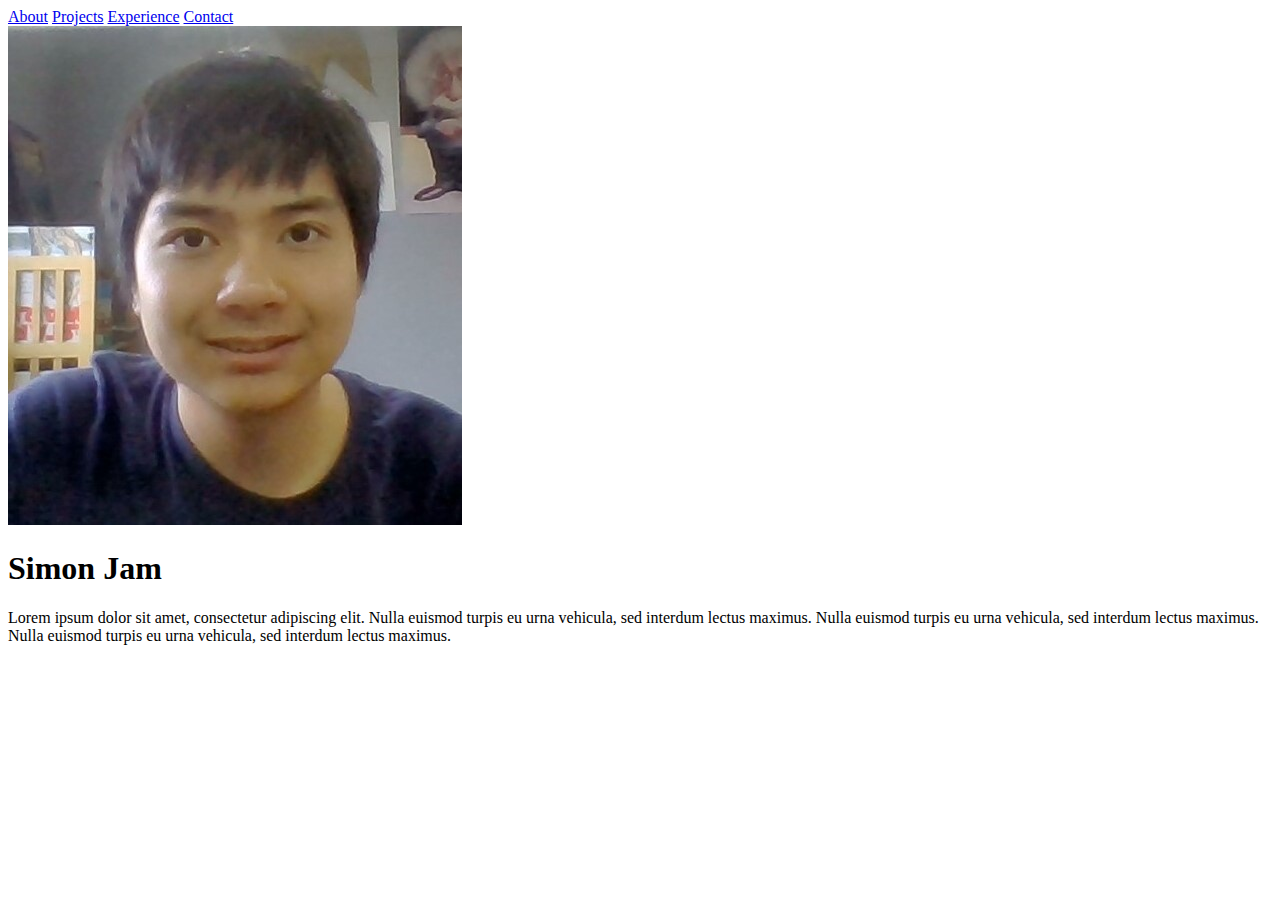
==== index.html @ 87c336ab "Index rework" ====
<!DOCTYPE html>
<html>
<head>
    <title>Simon Jam - Home</title>
    <link rel="stylesheet" type="text/css" href="index.css">
</head>
<body>
    <nav>
        <a href="index.html">About</a>
        <a href="projects.html">Projects</a>
        <a href="experience.html">Experience</a>
        <a href="contact.html">Contact</a>
    </nav>
    <div class="container">
        <div class="profile-image">
            <img src="/img/Profile.jpg">
            <h1>Simon Jam</h1>
        </div>
        <div class="bio">
            <p>Lorem ipsum dolor sit amet, consectetur adipiscing elit. Nulla euismod turpis eu urna vehicula, sed interdum lectus maximus. Nulla euismod turpis eu urna vehicula, sed interdum lectus maximus. Nulla euismod turpis eu urna vehicula, sed interdum lectus maximus.</p>
        </div>
    </div>
</body>
</html>
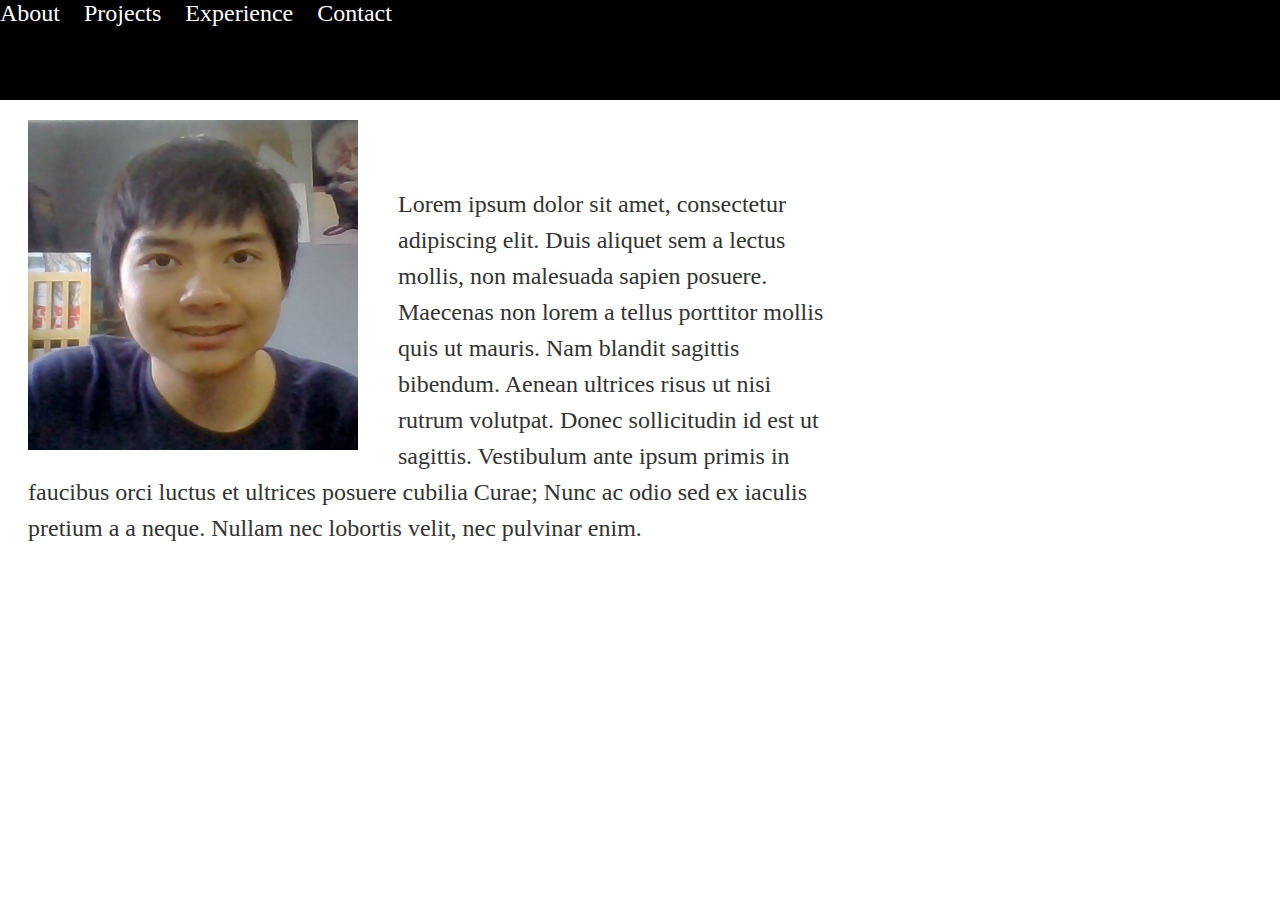
==== commit 7386b0bc: "Updated index.html" ====
--- a/index.html
+++ b/index.html
@@ -1,24 +1,63 @@
 <!DOCTYPE html>
 <html>
 <head>
-    <title>Simon Jam - Home</title>
-    <link rel="stylesheet" type="text/css" href="index.css">
+    <meta charset="utf-8">
+    <title>Simon Jam</title>
+    <style>
+        /* navbar styling */
+        .navbar {
+            background-color: black;
+            height: 100px;
+            width: 100%;
+            position: fixed;
+            top: 0;
+            left: 0;
+            z-index: 1;
+        }
+
+            .navbar a {
+                color: white;
+                font-size: 24px;
+                margin-right: 20px;
+                text-decoration: none;
+            }
+        /* content styling */
+        .content {
+            margin-top: 120px;
+            margin-left: 20px;
+            max-width: 800px;
+        }
+
+            .content img {
+                width: 330px;
+                height: 330px;
+                float: left;
+                margin-right: 40px;
+            }
+
+            .content h1 {
+                font-size: 36px;
+                color: white;
+            }
+
+            .content p {
+                font-size: 24px;
+                line-height: 1.5;
+                color: #333;
+            }
+    </style>
 </head>
 <body>
-    <nav>
+    <div class="navbar">
         <a href="index.html">About</a>
         <a href="projects.html">Projects</a>
         <a href="experience.html">Experience</a>
         <a href="contact.html">Contact</a>
-    </nav>
-    <div class="container">
-        <div class="profile-image">
-            <img src="/img/Profile.jpg">
-            <h1>Simon Jam</h1>
-        </div>
-        <div class="bio">
-            <p>Lorem ipsum dolor sit amet, consectetur adipiscing elit. Nulla euismod turpis eu urna vehicula, sed interdum lectus maximus. Nulla euismod turpis eu urna vehicula, sed interdum lectus maximus. Nulla euismod turpis eu urna vehicula, sed interdum lectus maximus.</p>
-        </div>
+    </div>
+    <div class="content">
+        <img src="/img/Profile.jpg" alt="Profile picture">
+        <h1>Simon Jam</h1>
+        <p>Lorem ipsum dolor sit amet, consectetur adipiscing elit. Duis aliquet sem a lectus mollis, non malesuada sapien posuere. Maecenas non lorem a tellus porttitor mollis quis ut mauris. Nam blandit sagittis bibendum. Aenean ultrices risus ut nisi rutrum volutpat. Donec sollicitudin id est ut sagittis. Vestibulum ante ipsum primis in faucibus orci luctus et ultrices posuere cubilia Curae; Nunc ac odio sed ex iaculis pretium a a neque. Nullam nec lobortis velit, nec pulvinar enim.</p>
     </div>
 </body>
-</html>+</html>
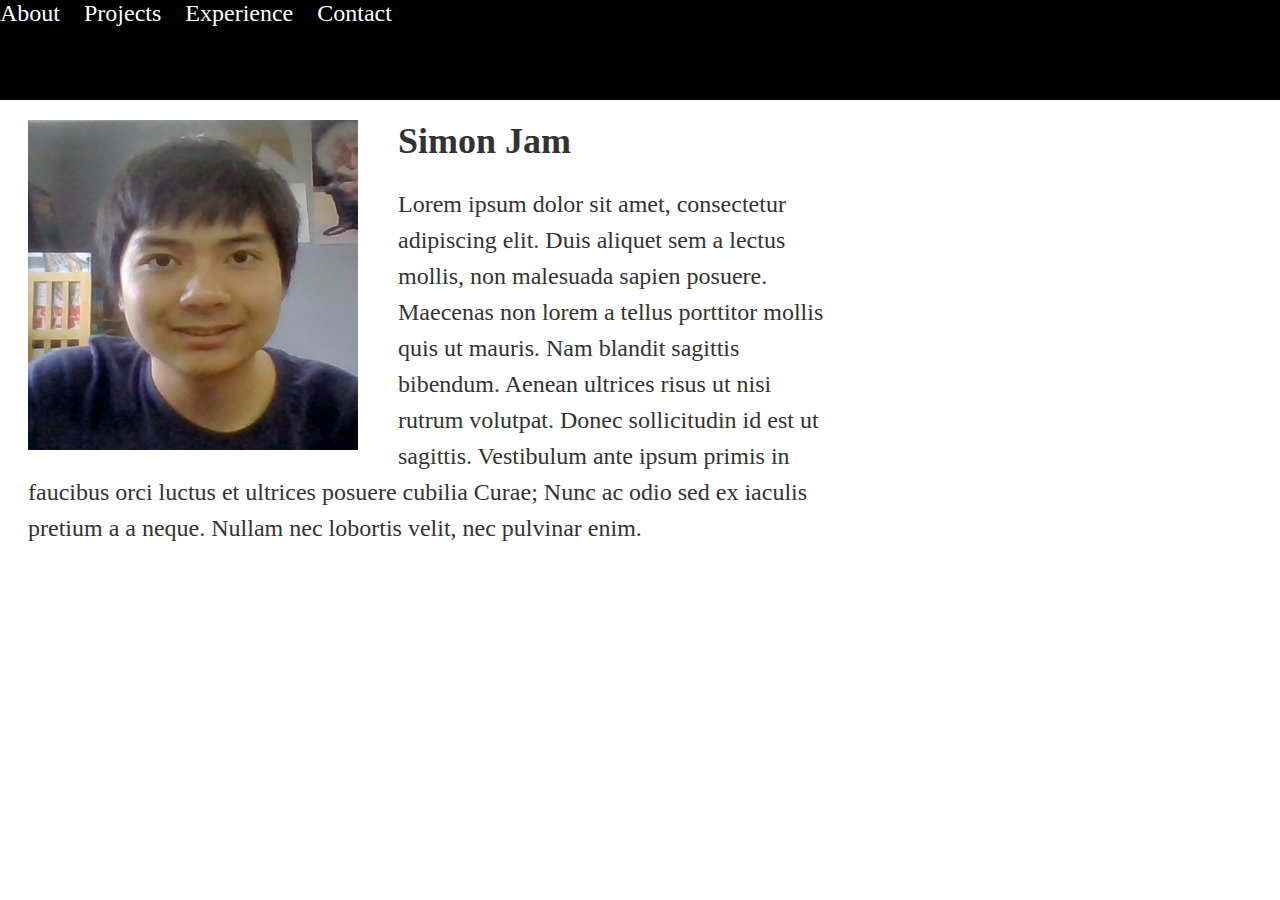
==== commit 47e90103: "Changed text color" ====
--- a/index.html
+++ b/index.html
@@ -37,7 +37,7 @@
 
             .content h1 {
                 font-size: 36px;
-                color: white;
+                color: #333;
             }
 
             .content p {
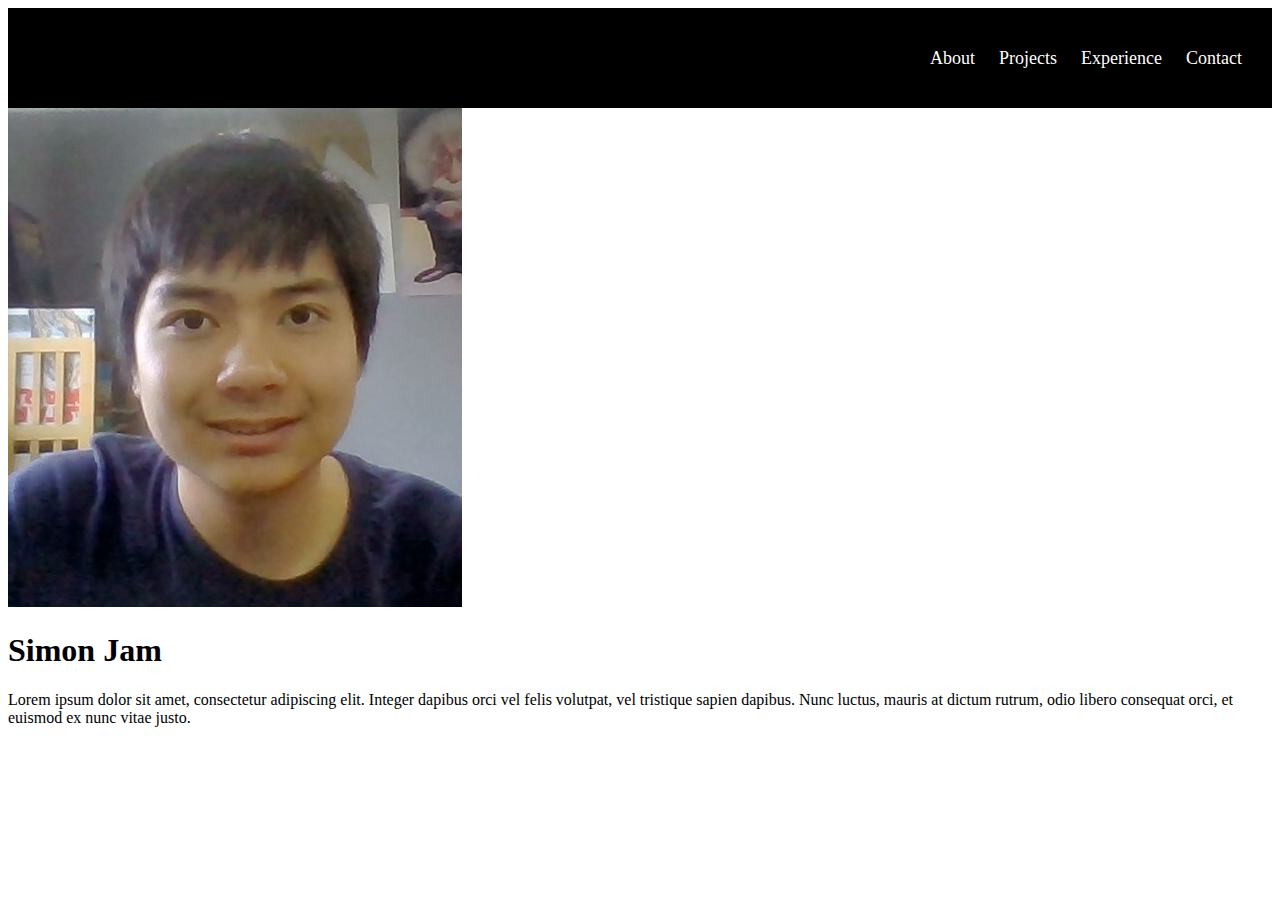
==== commit 815fae09: "Changed index and css" ====
--- a/index.html
+++ b/index.html
@@ -1,63 +1,25 @@
 <!DOCTYPE html>
 <html>
 <head>
-    <meta charset="utf-8">
     <title>Simon Jam</title>
-    <style>
-        /* navbar styling */
-        .navbar {
-            background-color: black;
-            height: 100px;
-            width: 100%;
-            position: fixed;
-            top: 0;
-            left: 0;
-            z-index: 1;
-        }
-
-            .navbar a {
-                color: white;
-                font-size: 24px;
-                margin-right: 20px;
-                text-decoration: none;
-            }
-        /* content styling */
-        .content {
-            margin-top: 120px;
-            margin-left: 20px;
-            max-width: 800px;
-        }
-
-            .content img {
-                width: 330px;
-                height: 330px;
-                float: left;
-                margin-right: 40px;
-            }
-
-            .content h1 {
-                font-size: 36px;
-                color: #333;
-            }
-
-            .content p {
-                font-size: 24px;
-                line-height: 1.5;
-                color: #333;
-            }
-    </style>
+    <link rel="stylesheet" type="text/css" href="/css/index.css">
 </head>
 <body>
-    <div class="navbar">
-        <a href="index.html">About</a>
-        <a href="projects.html">Projects</a>
-        <a href="experience.html">Experience</a>
-        <a href="contact.html">Contact</a>
-    </div>
-    <div class="content">
-        <img src="/img/Profile.jpg" alt="Profile picture">
+    <nav>
+        <div class="nav-logo">
+            <h1>Simon Jam</h1>
+        </div>
+        <div class="nav-links">
+            <a href="index.html">About</a>
+            <a href="projects.html">Projects</a>
+            <a href="experience.html">Experience</a>
+            <a href="contact.html">Contact</a>
+        </div>
+    </nav>
+    <main>
+        <img src="/img/Profile.jpg" alt="Profile Picture">
         <h1>Simon Jam</h1>
-        <p>Lorem ipsum dolor sit amet, consectetur adipiscing elit. Duis aliquet sem a lectus mollis, non malesuada sapien posuere. Maecenas non lorem a tellus porttitor mollis quis ut mauris. Nam blandit sagittis bibendum. Aenean ultrices risus ut nisi rutrum volutpat. Donec sollicitudin id est ut sagittis. Vestibulum ante ipsum primis in faucibus orci luctus et ultrices posuere cubilia Curae; Nunc ac odio sed ex iaculis pretium a a neque. Nullam nec lobortis velit, nec pulvinar enim.</p>
-    </div>
+        <p>Lorem ipsum dolor sit amet, consectetur adipiscing elit. Integer dapibus orci vel felis volutpat, vel tristique sapien dapibus. Nunc luctus, mauris at dictum rutrum, odio libero consequat orci, et euismod ex nunc vitae justo.</p>
+    </main>
 </body>
 </html>
--- a/css/index.css
+++ b/css/index.css
@@ -0,0 +1,60 @@
+/* Navbar styling */
+nav {
+	background-color: black;
+	height: 100px;
+	display: flex;
+	justify-content: flex-end;
+	align-items: center;
+	padding: 0 20px;
+}
+
+	nav a {
+		color: white;
+		margin: 0 10px;
+		font-size: 18px;
+		text-decoration: none;
+	}
+
+/* Container styling */
+.container {
+	width: 80%;
+	max-width: 1200px;
+	margin: 0 auto;
+	display: flex;
+	flex-direction: column;
+	justify-content: center;
+	align-items: center;
+	padding-top: 50px;
+}
+
+/* Profile image and name styling */
+.profile-image {
+	display: flex;
+	align-items: center;
+}
+
+	.profile-image img {
+		width: 330px;
+		height: 330px;
+		object-fit: cover;
+		border-radius: 50%;
+	}
+
+	.profile-image h1 {
+		font-size: 36px;
+		color: white;
+		margin-left: 40px;
+	}
+
+/* Bio paragraph styling */
+.bio {
+	max-width: 800px;
+	text-align: center;
+	margin-top: 40px;
+}
+
+	.bio p {
+		font-size: 24px;
+		line-height: 1.5;
+		color: black;
+	}
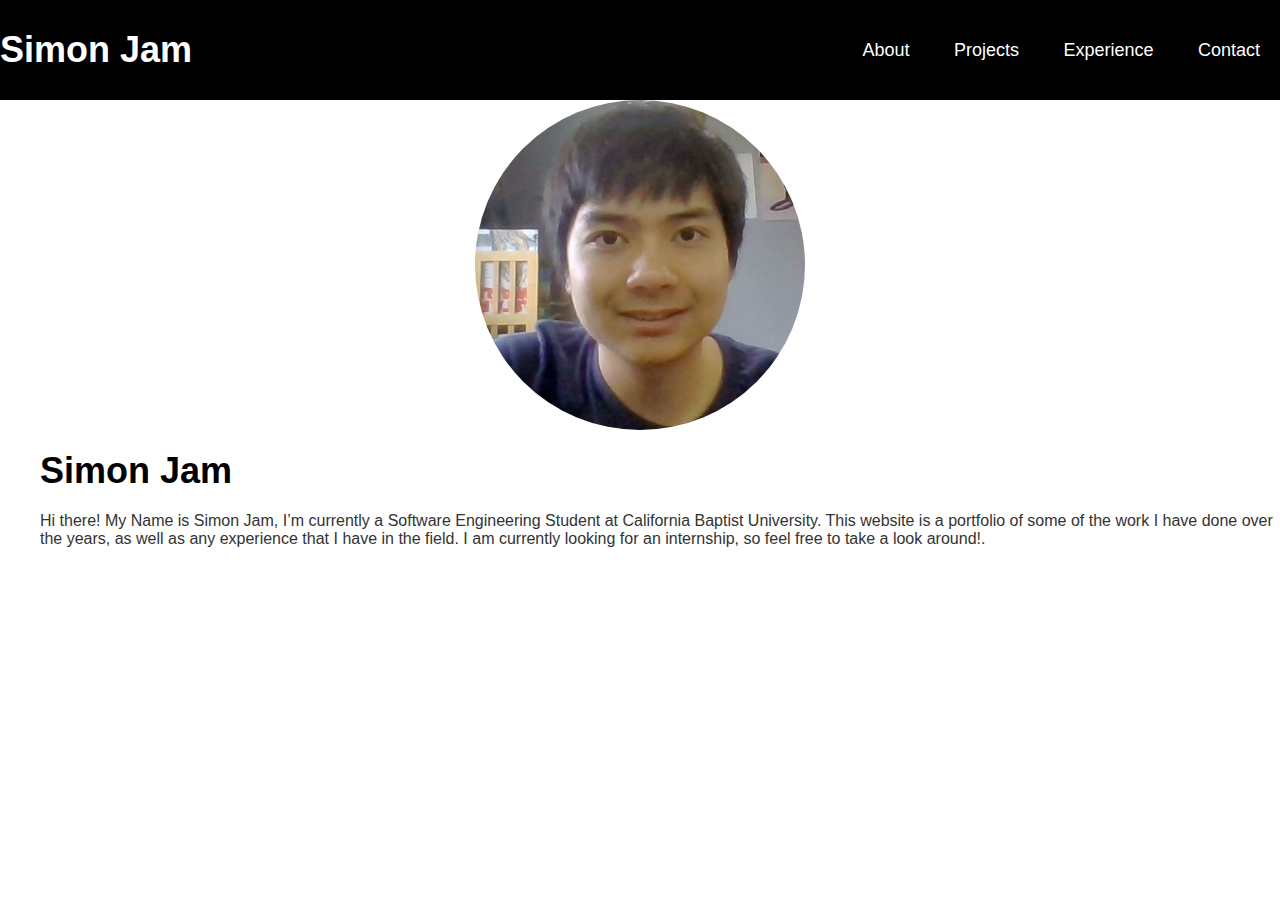
==== commit 1e1b8434: "Added body text" ====
--- a/index.html
+++ b/index.html
@@ -19,7 +19,11 @@
     <main>
         <img src="/img/Profile.jpg" alt="Profile Picture">
         <h1>Simon Jam</h1>
-        <p>Lorem ipsum dolor sit amet, consectetur adipiscing elit. Integer dapibus orci vel felis volutpat, vel tristique sapien dapibus. Nunc luctus, mauris at dictum rutrum, odio libero consequat orci, et euismod ex nunc vitae justo.</p>
+        <p>
+            Hi there! My Name is Simon Jam, I’m currently a Software Engineering Student at California Baptist University. This website is
+            a portfolio of some of the work I have done over the years, as well as any experience that I have in the field. I am currently
+            looking for an internship, so feel free to take a look around!.
+        </p>
     </main>
 </body>
 </html>
--- a/css/index.css
+++ b/css/index.css
@@ -1,60 +1,48 @@
-/* Navbar styling */
+body {
+	margin: 0;
+	padding: 0;
+	font-family: Arial, sans-serif;
+	font-size: 16px;
+	color: #333;
+	background-color: #fff;
+}
+
 nav {
-	background-color: black;
+	background-color: #000;
 	height: 100px;
 	display: flex;
-	justify-content: flex-end;
-	align-items: center;
-	padding: 0 20px;
-}
-
-	nav a {
-		color: white;
-		margin: 0 10px;
-		font-size: 18px;
-		text-decoration: none;
-	}
-
-/* Container styling */
-.container {
-	width: 80%;
-	max-width: 1200px;
-	margin: 0 auto;
-	display: flex;
-	flex-direction: column;
-	justify-content: center;
-	align-items: center;
-	padding-top: 50px;
-}
-
-/* Profile image and name styling */
-.profile-image {
-	display: flex;
+	justify-content: space-between;
 	align-items: center;
 }
 
-	.profile-image img {
-		width: 330px;
-		height: 330px;
-		object-fit: cover;
-		border-radius: 50%;
-	}
-
-	.profile-image h1 {
-		font-size: 36px;
-		color: white;
-		margin-left: 40px;
-	}
-
-/* Bio paragraph styling */
-.bio {
-	max-width: 800px;
-	text-align: center;
-	margin-top: 40px;
+.nav-logo h1 {
+	font-size: 36px;
+	color: #fff;
+	margin: 0;
 }
 
-	.bio p {
-		font-size: 24px;
-		line-height: 1.5;
-		color: black;
-	}
+.nav-links a {
+	color: #fff;
+	text-decoration: none;
+	margin: 0 20px;
+	font-size: 18px;
+}
+
+img {
+	display: block;
+	margin: 0 auto;
+	width: 330px;
+	height: 330px;
+	object-fit: cover;
+	border-radius: 50%;
+}
+
+h1 {
+	font-size: 36px;
+	color: #000;
+	margin: 20px 0 0 40px;
+}
+
+p {
+	margin: 20px 0 0 40px;
+}
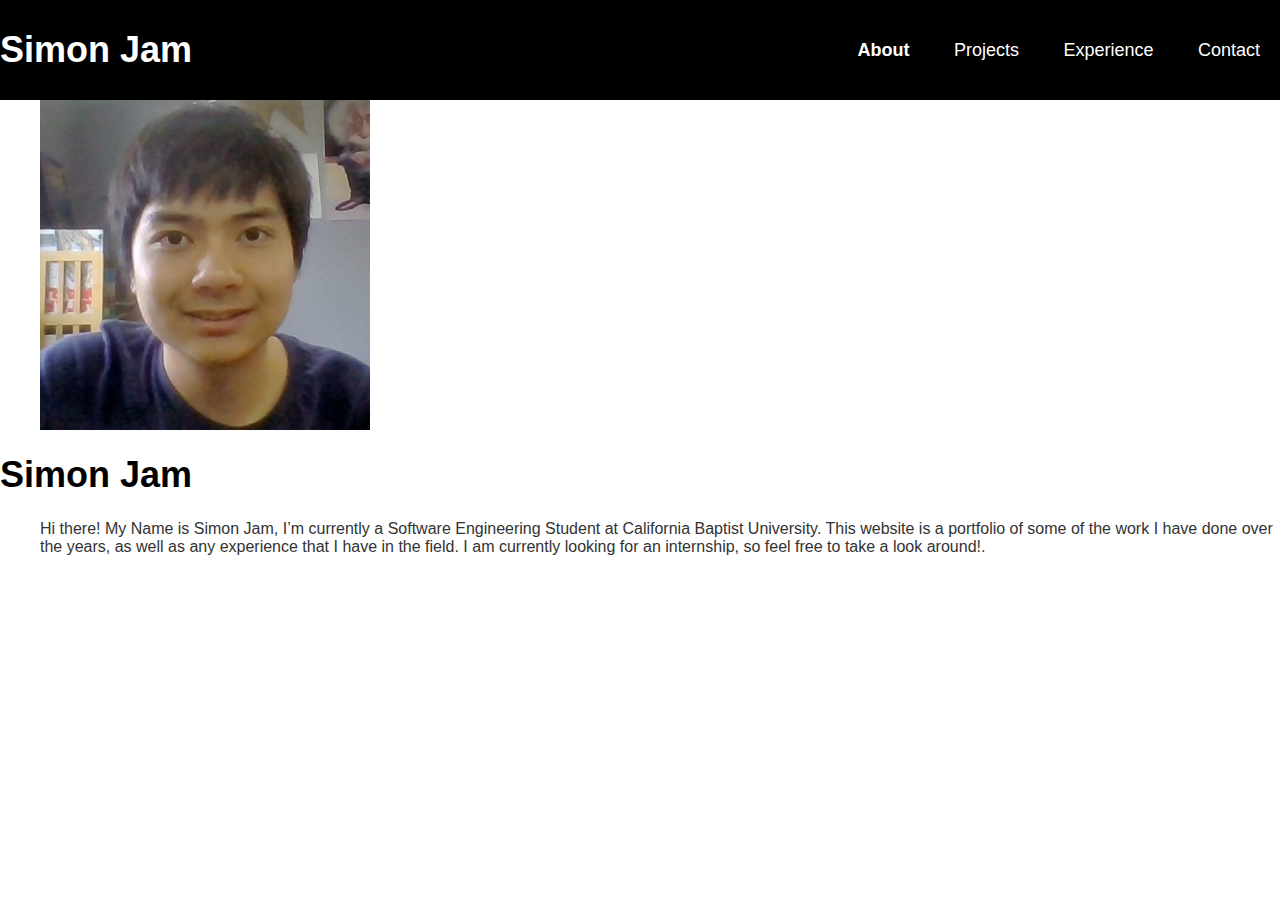
==== commit 0185a5c3: "Added indication of files" ====
--- a/index.html
+++ b/index.html
@@ -10,7 +10,7 @@
             <h1>Simon Jam</h1>
         </div>
         <div class="nav-links">
-            <a href="index.html">About</a>
+            <a href="index.html"><strong>About</strong></a>
             <a href="projects.html">Projects</a>
             <a href="experience.html">Experience</a>
             <a href="contact.html">Contact</a>
--- a/css/index.css
+++ b/css/index.css
@@ -8,6 +8,8 @@
 }
 
 nav {
+	margin: 0;
+	padding: 0;
 	background-color: #000;
 	height: 100px;
 	display: flex;
@@ -30,17 +32,16 @@
 
 img {
 	display: block;
-	margin: 0 auto;
+	margin: 0 0 0 40px;
 	width: 330px;
 	height: 330px;
 	object-fit: cover;
-	border-radius: 50%;
+	border:none;
 }
 
 h1 {
 	font-size: 36px;
 	color: #000;
-	margin: 20px 0 0 40px;
 }
 
 p {
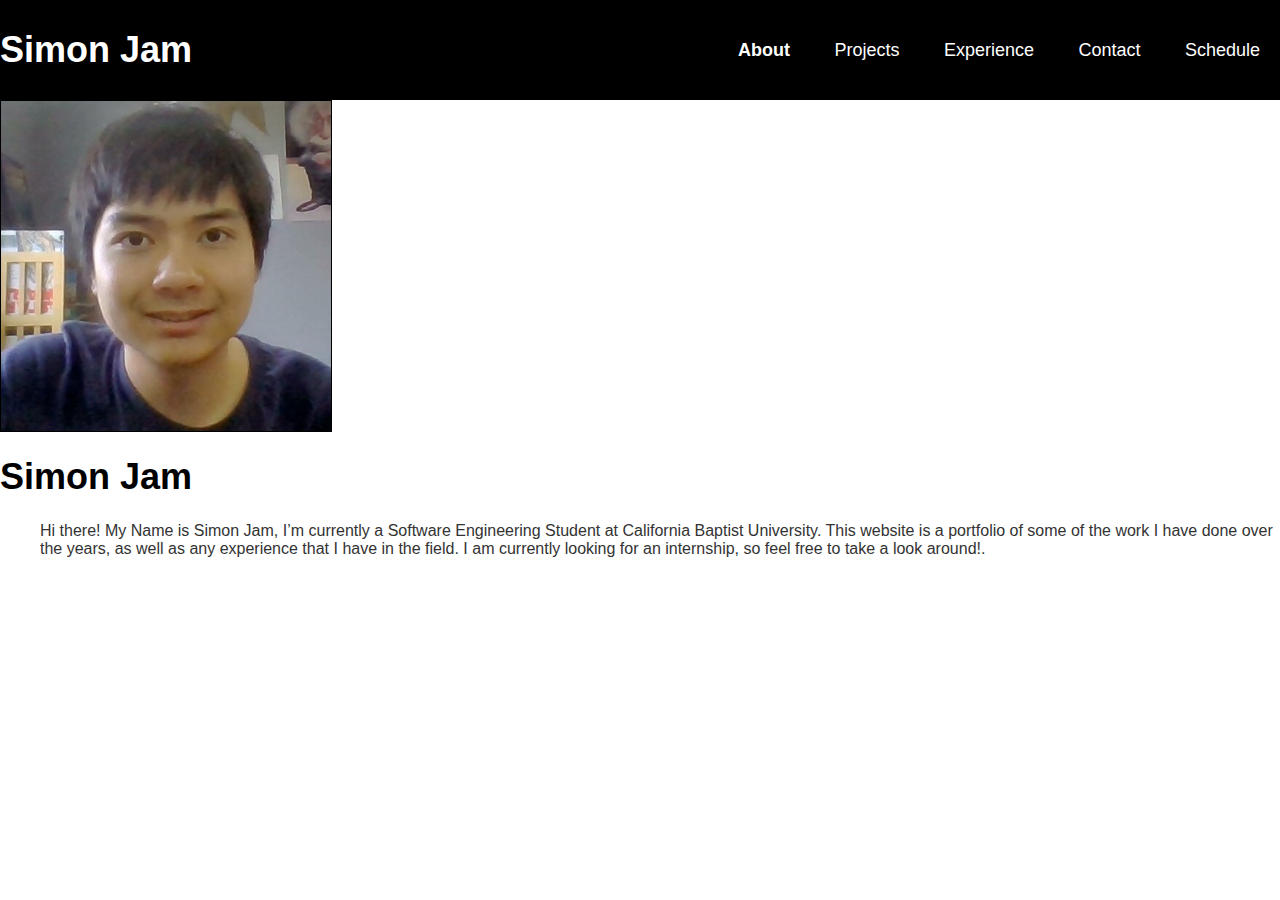
==== commit b53e73f2: "Added schedule" ====
--- a/index.html
+++ b/index.html
@@ -14,6 +14,7 @@
             <a href="projects.html">Projects</a>
             <a href="experience.html">Experience</a>
             <a href="contact.html">Contact</a>
+            <a href="schedule.html">Schedule</a>
         </div>
     </nav>
     <main>
--- a/css/index.css
+++ b/css/index.css
@@ -32,11 +32,11 @@
 
 img {
 	display: block;
-	margin: 0 0 0 40px;
+	margin: 0 0 0 0;
 	width: 330px;
 	height: 330px;
 	object-fit: cover;
-	border:none;
+	border: 1px solid black;
 }
 
 h1 {
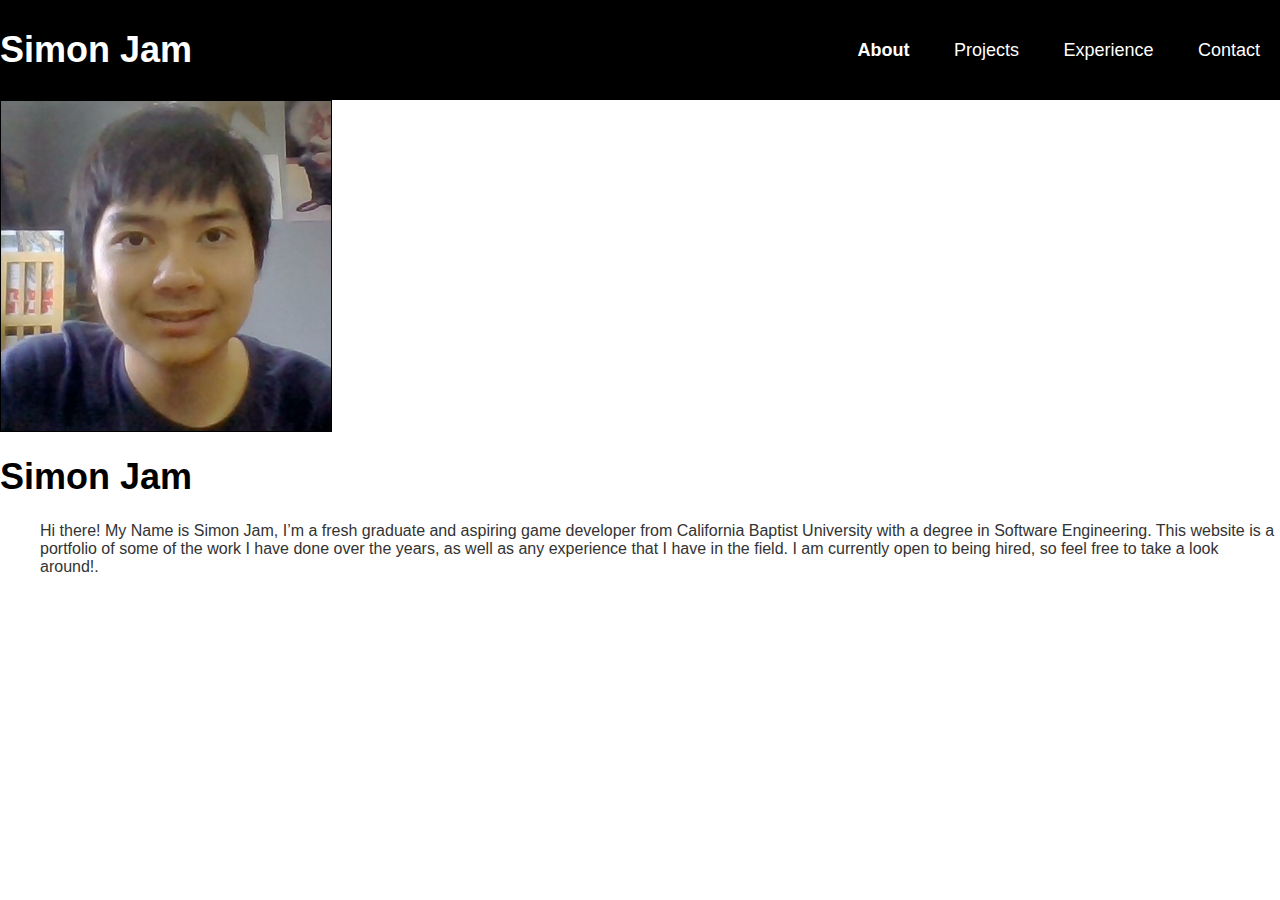
==== commit ff604d31: "Minor update to index page" ====
--- a/index.html
+++ b/index.html
@@ -14,16 +14,15 @@
             <a href="projects.html">Projects</a>
             <a href="experience.html">Experience</a>
             <a href="contact.html">Contact</a>
-            <a href="schedule.html">Schedule</a>
         </div>
     </nav>
     <main>
         <img src="/img/Profile.jpg" alt="Profile Picture">
         <h1>Simon Jam</h1>
         <p>
-            Hi there! My Name is Simon Jam, I’m currently a Software Engineering Student at California Baptist University. This website is
+            Hi there! My Name is Simon Jam, I’m a fresh graduate and aspiring game developer from California Baptist University with a degree in Software Engineering. This website is
             a portfolio of some of the work I have done over the years, as well as any experience that I have in the field. I am currently
-            looking for an internship, so feel free to take a look around!.
+            open to being hired, so feel free to take a look around!.
         </p>
     </main>
 </body>
